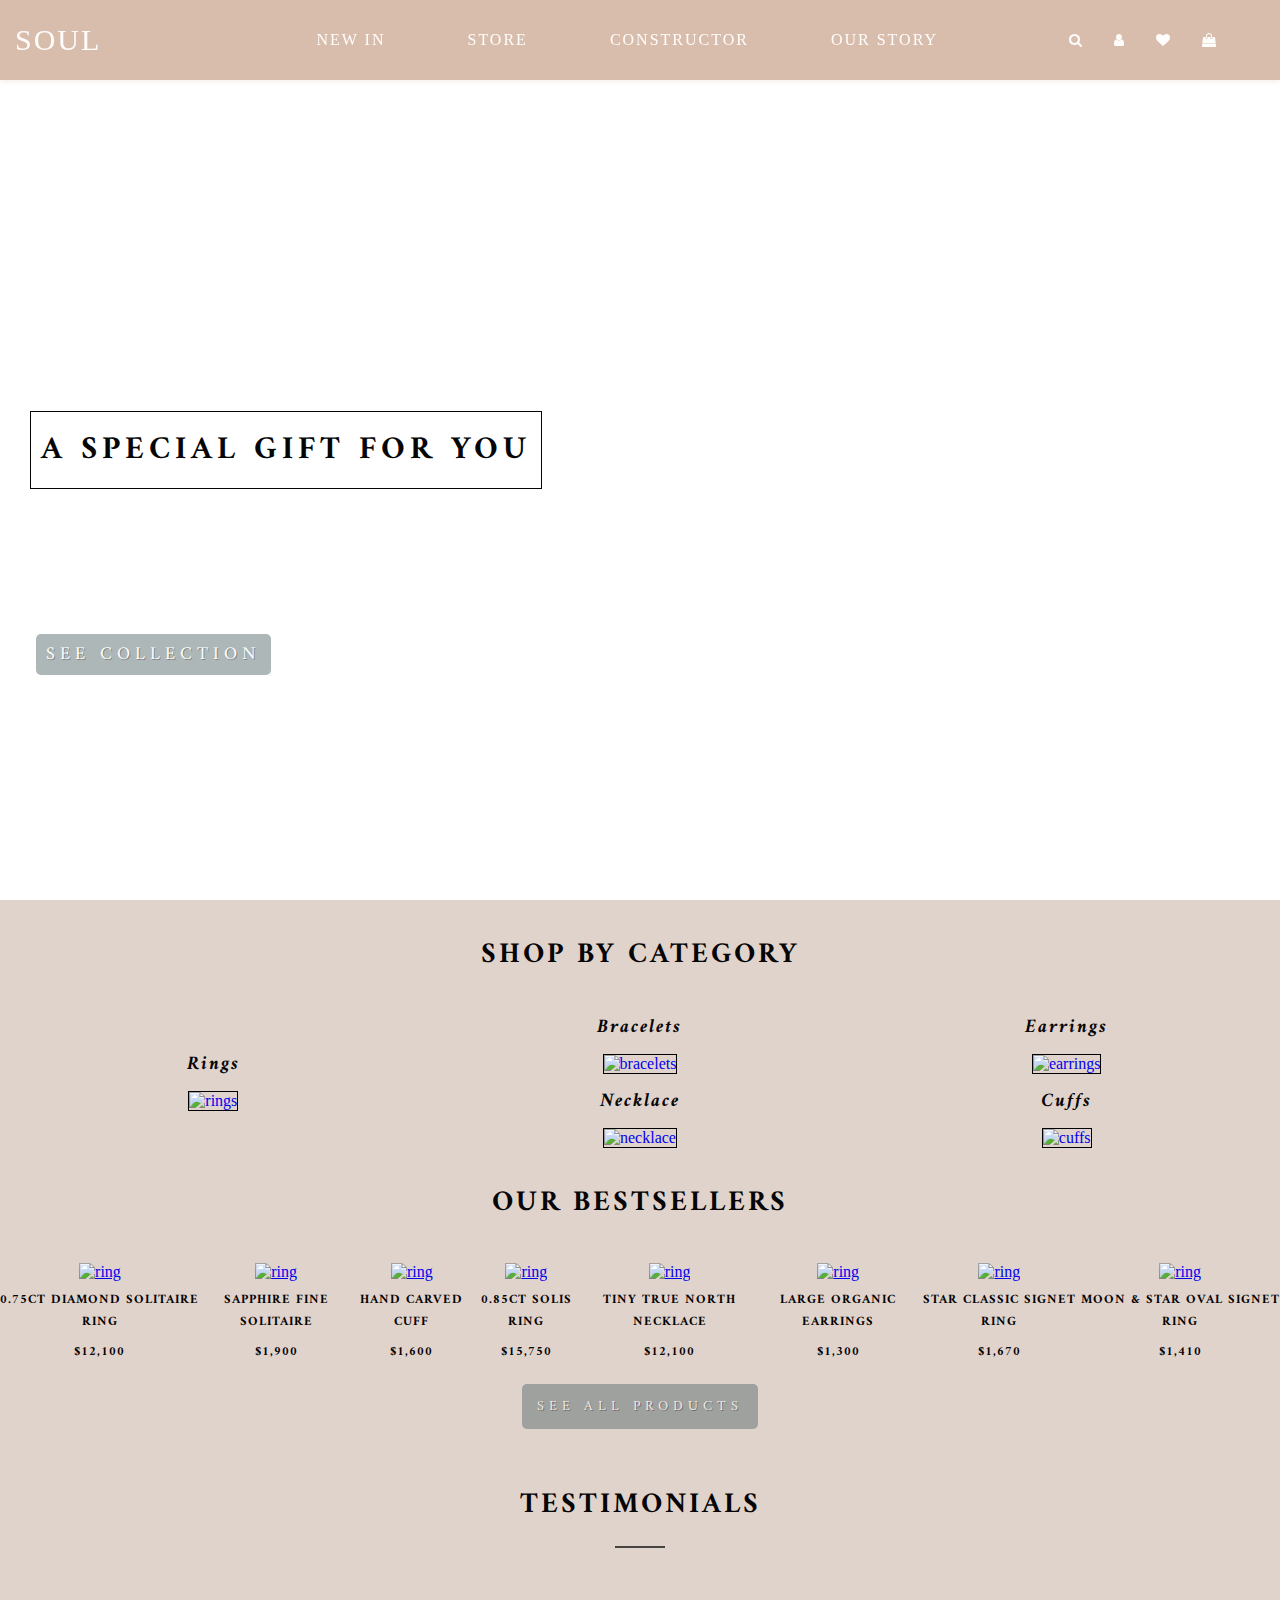
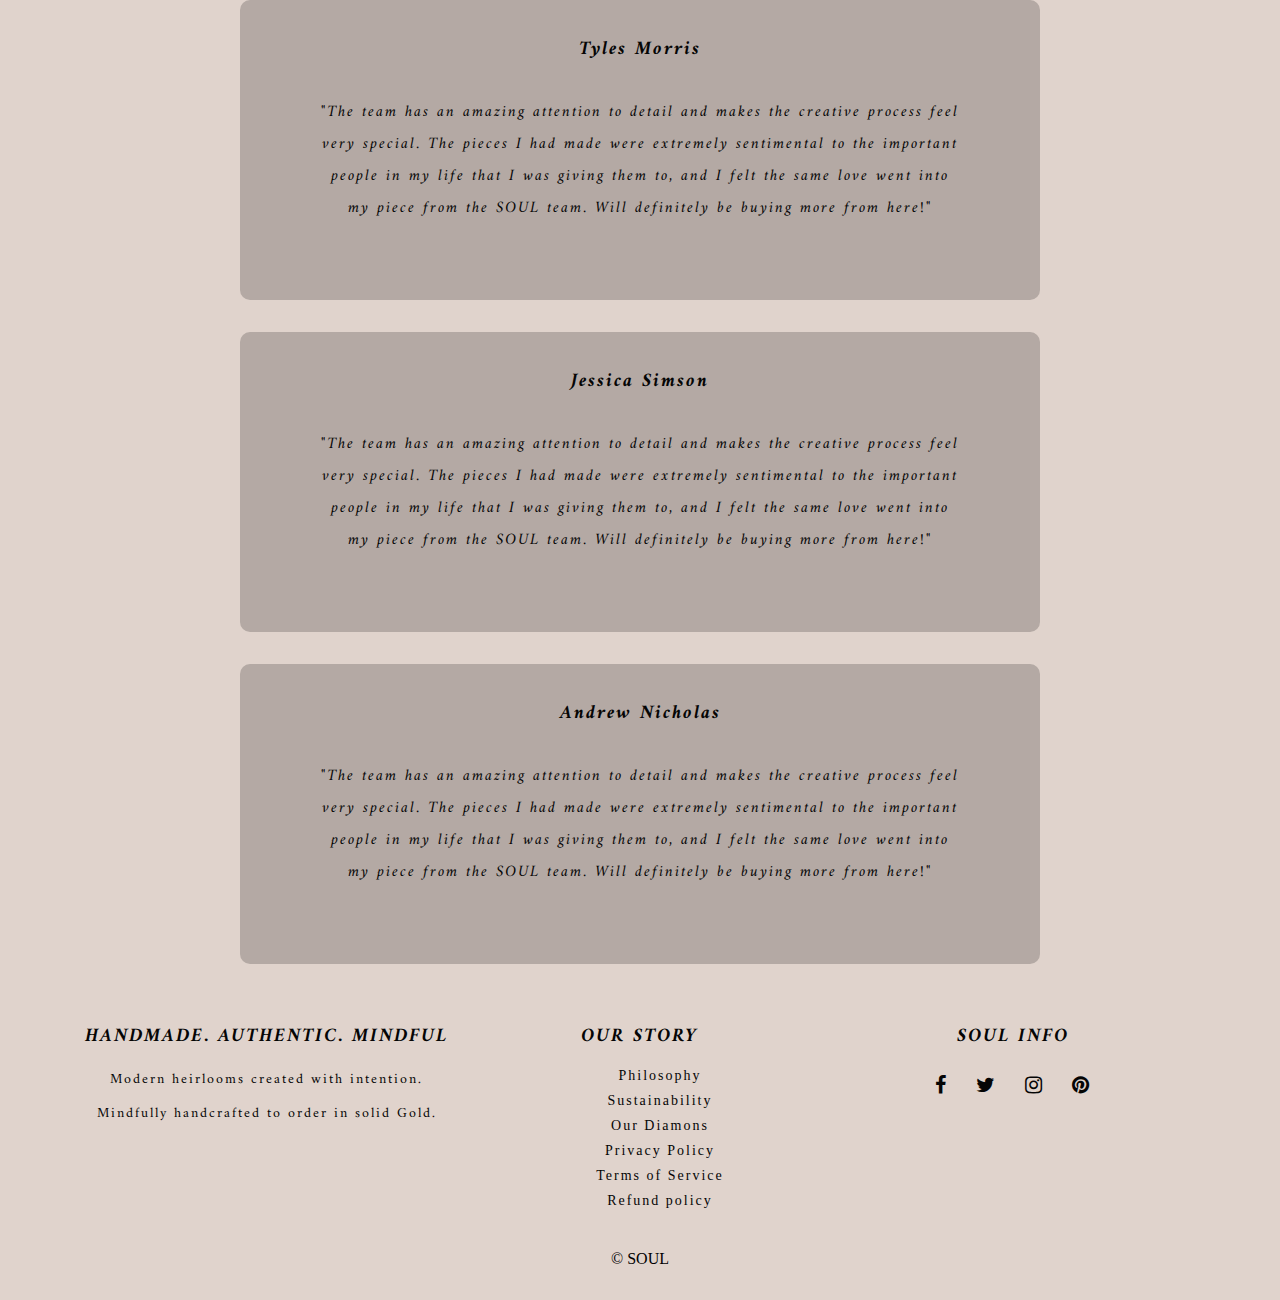
==== index.html @ 9684243c "Add files via upload" ====
<!DOCTYPE html>
<html lang="en">
  <head>
    <meta charset="UTF-8" />
    <meta http-equiv="X-UA-Compatible" content="IE=edge" />
    <meta name="viewport" content="width=device-width, initial-scale=1.0" />
    <title>Document</title>
    <link rel="stylesheet" type="text/css" href="style.css" />
    <link rel="stylesheet" href="header.css" />
    <link rel="stylesheet" href="footer.css" />
    <link
      rel="stylesheet"
      href="https://cdnjs.cloudflare.com/ajax/libs/font-awesome/4.7.0/css/font-awesome.min.css"
    />
    <link
      rel="stylesheet"
      href="OwlCarousel2-2.3.4/dist/assets/owl.carousel.css"
    />
    <link
      rel="stylesheet"
      href="OwlCarousel2-2.3.4/dist/assets/owl.theme.default.min.css"
    />
  </head>
  <body>
    <section class="hero">
      <header>
        <a href="index.html">SOUL</a>
        <button><i class="fa">&#xf0c9;</i></button>
        <nav class="navigation">
          <ul class="nav_menu">
            <li class="nav_list"><a href="#">New In</a></li>
            <li class="nav_list">
              <a href="#"
                >Store
                <ul class="dropdown">
                  <li class="nav_subitem"><a href="">Rings </a></li>
                  <li class="nav_subitem"><a href="">Bracelets</a></li>
                  <li class="nav_subitem"><a href="">Necklace </a></li>
                  <li class="nav_subitem"><a href="">Earrings </a></li>
                  <li class="nav_subitem"><a href="">Cuffs </a></li>
                </ul></a
              >
            </li>
            <li class="nav_list"><a href="#">Constructor</a></li>
            <li class="nav_list"><a href="#">Our story</a></li>
            <li class="nav_listicon">
              <a href="#"><i class="fa fa-search" aria-hidden="true"></i></a>
            </li>
            <li class="nav_listicon">
              <a href="#"><i class="fa fa-user" aria-hidden="true"></i></a>
            </li>
            <li class="nav_listicon">
              <a href="#"><i class="fa fa-heart" aria-hidden="true"></i></a>
            </li>
            <li class="nav_listicon">
              <a href="#"
                ><i class="fa fa-shopping-bag" aria-hidden="true"></i
              ></a>
            </li>
          </ul>
        </nav>
      </header>
      <div class="text-hero">
        <h1>A SPECIAL GIFT FOR YOU</h1>
        <button><a href="#">SEE COLLECTION</a></button>
      </div>
    </section>

    <section class="category">
      <h2>SHOP BY CATEGORY</h2>
      <div class="categories">
        <a href="#">
          <h3>Rings</h3>
          <img
            src="https://i.pinimg.com/564x/3f/43/e8/3f43e844814f64565794441a285ad47b.jpg"
            alt="rings"
        /></a>

        <a href="#">
          <h3>Bracelets</h3>
          <img
            src="https://i.pinimg.com/564x/14/5a/be/145abe406c112c0319a6a8e0bfc7de06.jpg"
            alt="bracelets"
        /></a>

        <a href="#">
          <h3>Earrings</h3>
          <img
            src="https://cdn.shopify.com/s/files/1/0190/1488/products/RUUSK_Small_Organic_Earrings1-19_2aff0cb2-2e10-4d49-ab4e-4bfe9fdefda8_400x.jpg?v=1572832457"
            alt="earrings"
        /></a>

        <a href="#">
          <h3>Necklace</h3>
          <img
            src="https://cdn.shopify.com/s/files/1/0190/1488/products/RUUSK-Tiny-True-North-Necklace_CrescentMoon-on4_eede2f76-393f-4910-9fc6-7e1d19c143fb_600x.jpg?v=1632186599"
            alt="necklace"
        /></a>

        <a href="#">
          <h3>Cuffs</h3>
          <img
            src="https://cdn.shopify.com/s/files/1/0190/1488/products/RUUSK-Cuff-Rose-Gold_600x.jpg?v=1648094078"
            alt="cuffs"
        /></a>
      </div>
    </section>

    <section class="our-bestsellers">
      <h2>OUR BESTSELLERS</h2>
      <div class="carousel">
        <div class="swiper-carousel">
          <div class="carousel-button-next"></div>
          <div class="carousel-button-prev"></div>
          <div class="carousel-wrapper owl-carousel2">
            <div class="carousel-slide">
              <a href="#"
                ><img
                  src="https://cdn.shopify.com/s/files/1/0190/1488/products/RUUSKDiamondPebbleRingfront-nostones_400x.jpg?v=1623906997"
                  alt="ring"
              /></a>
              <div class="product-description">
                <h4>0.75CT DIAMOND SOLITAIRE RING</h4>
                <h4>$12,100</h4>
              </div>
            </div>
            <div class="carousel-slide">
              <a href="#"
                ><img
                  src="https://cdn.shopify.com/s/files/1/0190/1488/products/RUUSKSolitaireSapphireDoubleSapphire_600x.jpg?v=1623048139"
                  alt="ring"
              /></a>
              <div class="product-description">
                <h4>SAPPHIRE FINE SOLITAIRE</h4>
                <h4>$1,900</h4>
              </div>
            </div>
            <div class="carousel-slide">
              <a href="#"
                ><img
                  src="https://cdn.shopify.com/s/files/1/0190/1488/products/cuff_and_shells_600x.jpg?v=1623902884"
                  alt="ring"
              /></a>
              <div class="product-description">
                <h4>HAND CARVED CUFF</h4>
                <h4>$1,600</h4>
              </div>
            </div>
            <div class="carousel-slide">
              <a href="#"
                ><img
                  src="https://cdn.shopify.com/s/files/1/0190/1488/products/RUUSK-Solis-Ring-5_db33181f-84f2-4957-a90b-e880664dfe1a_600x.jpg?v=1624259278"
                  alt="ring"
              /></a>
              <div class="product-description">
                <h4>0.85CT SOLIS RING</h4>
                <h4>$15,750</h4>
              </div>
            </div>
            <div class="carousel-slide">
              <a href="#"
                ><img
                  src="https://cdn.shopify.com/s/files/1/0190/1488/products/RUUSK-True-North-_-Tiny-True-North-Charm-3_600x.jpg?v=1632183216"
                  alt="ring"
              /></a>
              <div class="product-description">
                <h4>TINY TRUE NORTH NECKLACE</h4>
                <h4>$12,100</h4>
              </div>
            </div>
            <div class="carousel-slide">
              <a href="#"
                ><img
                  src="https://cdn.shopify.com/s/files/1/0190/1488/products/RUUSK_Large_Organic_earrings1-19_600x.jpg?v=1572829292"
                  alt="ring"
              /></a>
              <div class="product-description">
                <h4>LARGE ORGANIC EARRINGS</h4>
                <h4>$1,300</h4>
              </div>
            </div>
            <div class="carousel-slide">
              <a href="#"
                ><img
                  src="https://cdn.shopify.com/s/files/1/0190/1488/products/Men_sClassicSignetblackStar-setcenterDiamond_e2cba146-4c9b-4a27-8709-489b45585b5c_600x.jpg?v=1627883616"
                  alt="ring"
              /></a>
              <div class="product-description">
                <h4>STAR CLASSIC SIGNET RING</h4>
                <h4>$1,670</h4>
              </div>
            </div>
            <div class="carousel-slide">
              <a href="#"
                ><img
                  src="https://cdn.shopify.com/s/files/1/0190/1488/products/RUUSK_Moon_Stars_Signet_Ring_3_600x.jpg?v=1623046057"
                  alt="ring"
              /></a>
              <div class="product-description">
                <h4>MOON & STAR OVAL SIGNET RING</h4>
                <h4>$1,410</h4>
              </div>
            </div>
          </div>
        </div>
      </div>
      <button><a href="#">See all products</a></button>
    </section>

    <section class="testimonials">
      <div class="container">
        <h2>TESTIMONIALS</h2>
        <div class="owl-carousel owl-theme">
          <div class="testimonials-box item">
            <h3>Tyles Morris</h3>
            <p>
              "The team has an amazing attention to detail and makes the
              creative process feel very special. The pieces I had made were
              extremely sentimental to the important people in my life that I
              was giving them to, and I felt the same love went into my piece
              from the SOUL team. Will definitely be buying more from here!"
            </p>
          </div>

          <div class="testimonials-box item">
            <h3>Jessica Simson</h3>
            <p>
              "The team has an amazing attention to detail and makes the
              creative process feel very special. The pieces I had made were
              extremely sentimental to the important people in my life that I
              was giving them to, and I felt the same love went into my piece
              from the SOUL team. Will definitely be buying more from here!"
            </p>
          </div>

          <div class="testimonials-box item">
            <h3>Andrew Nicholas</h3>
            <p>
              "The team has an amazing attention to detail and makes the
              creative process feel very special. The pieces I had made were
              extremely sentimental to the important people in my life that I
              was giving them to, and I felt the same love went into my piece
              from the SOUL team. Will definitely be buying more from here!"
            </p>
          </div>
        </div>
      </div>
    </section>

    <footer>
      <section class="our-story">
        <div class="box">
          <h3>HANDMADE. AUTHENTIC. MINDFUL</h3>
          <p>Modern heirlooms created with intention.</p>
          <p>Mindfully handcrafted to order in solid Gold.</p>
        </div>

        <div class="box">
          <h3>OUR STORY</h3>
          <ul>
            <li><a href=""> Philosophy</a></li>
            <li><a href=""> Sustainability</a></li>
            <li><a href=""> Our Diamons</a></li>
            <li><a href=""> Privacy Policy</a></li>
            <li><a href=""> Terms of Service</a></li>
            <li><a href=""> Refund policy</a></li>
          </ul>
        </div>
        <div class="box soul-info">
          <h3>SOUL INFO</h3>
          <a href=""><i class="fa fa-facebook-f"></i></a>
          <a href=""><i class="fa fa-twitter"></i></a>
          <a href=""><i class="fa fa-instagram"></i></a>
          <a href=""><i class="fa fa-pinterest"></i></a>
        </div>
      </section>
      <div class="copyright">&copy; SOUL</div>
    </footer>

    <script
      src="https://code.jquery.com/jquery-3.5.1.min.js"
      integrity="sha256-9/aliU8dGd2tb6OSsuzixeV4y/faTqgFtohetphbbj0="
      crossorigin="anonymous"
    ></script>
    <script src="OwlCarousel2-2.3.4/docs/assets/vendors/jquery.min.js"></script>
    <script src="OwlCarousel2-2.3.4/dist/owl.carousel.js"></script>

    <script>
      $(".owl-carousel").owlCarousel({
        loop: true,
        margin: 10,
        nav: true,
        responsive: {
          0: {
            item: 1,
          },
        },
      });
    </script>
  </body>
</html>
---- style.css ----
@import url("https://fonts.googleapis.com/css2?family=Amiri&display=swap");
@import url("https://fonts.googleapis.com/css2?family=Poppins&display=swap");
@import url("https://fonts.googleapis.com/css2?family=Montserrat:ital,wght@0,400;0,700;1,400&display=swap");
h1 {
  font-family: "Amiri", serif;
  font-size: 2rem;
  font-weight: 700;
  color: #050505;
  text-align: center;
  letter-spacing: 5px;
  border: 1px solid #050505;
}

h2 {
  font-family: "Amiri", serif;
  font-size: 1.8rem;
  font-weight: 700;
  color: #050505;
  text-align: center;
  letter-spacing: 3px;
  padding: 30px 0 20px;
}

h3 {
  font-family: "Amiri", serif;
  font-size: 1.2rem;
  font-weight: 700;
  font-style: italic;
  color: #050505;
  text-align: center;
  margin-bottom: 30px;
  letter-spacing: 2px;
}

h4 {
  font-family: "Amiri", serif;
  font-size: 0.8rem;
  letter-spacing: 1px;
  margin-top: 8px;
}

p {
  font-family: "Amiri", serif;
  font-size: 1rem;
  font-weight: 400;
  color: #050505;
  text-align: center;
  margin-bottom: 30px;
  letter-spacing: 2px;
}

* {
  box-sizing: border-box;
  margin: 0;
}

.hero {
  background-image: url(https://i.pinimg.com/564x/8f/71/73/8f71735120af21ff5b0817058793dfa5.jpg);
  background-position: center;
  background-size: cover;
  height: 100vh;
  width: 100vw;
  position: relative;
}
.hero header {
  display: flex;
  justify-content: space-between;
  text-align: center;
  padding: 15px 15px;
  position: absolute;
  top: 0;
  width: 100%;
  z-index: 2;
}
.hero header a {
  color: #050505;
  font-size: 30px;
  font-weight: 500;
  text-decoration: none;
  letter-spacing: 2px;
}
.hero button {
  background-color: transparent;
  color: #050505;
  font-size: 24px;
  border: none;
  cursor: pointer;
}
.hero button a {
  opacity: 0.5;
  text-decoration: none;
  background-color: #5e7172;
  font-family: "Amiri", serif;
  font-size: 18px;
  text-shadow: 1px 1px #050505;
  color: #fffdfb;
  letter-spacing: 5px;
  padding: 5px 10px;
  border-radius: 5px;
  text-decoration: none;
  position: absolute;
  bottom: 25%;
  margin: 0 30px;
}
.hero button a:hover {
  background-color: #050505;
  color: #cfad99;
}
.hero h1 {
  padding: 10px;
  position: absolute;
  top: 50%;
  transform: translateY(-50%);
  margin: 0 30px;
}
.hero nav {
  display: none;
}

.category {
  width: 100vw;
  display: flex;
  flex-direction: column;
  justify-content: center;
  align-items: center;
  background-color: #e0d3cc;
  text-align: center;
}
.category .categories {
  width: 100%;
}
.category .categories a {
  text-decoration: none;
}
.category .categories img {
  height: 340px;
  width: 290px;
  border: 1px solid black;
  margin-bottom: 30px;
}

.our-bestsellers {
  background-color: #e0d3cc;
  text-align: center;
  width: 100vw;
}
.our-bestsellers h2 {
  padding-top: 0;
  margin-bottom: 15px;
}
.our-bestsellers .carousel-wrapper {
  position: revert;
  display: flex;
  justify-content: flex-start;
  align-items: center;
  text-align: center;
  width: 100vw;
  overflow: hidden;
}
.our-bestsellers .carousel-slide img {
  height: 250px;
  margin: 0 15px;
}
.our-bestsellers button {
  background-color: transparent;
  border: 0;
  margin: 30px 0;
}
.our-bestsellers button a {
  opacity: 0.5;
  text-decoration: none;
  text-transform: uppercase;
  background-color: #5e7172;
  font-family: "Amiri", serif;
  font-size: 14px;
  text-shadow: 1px 1px #050505;
  color: #fffdfb;
  letter-spacing: 5px;
  padding: 10px 15px;
  border-radius: 5px;
  transition: all 400ms linear;
}
.our-bestsellers button a:hover {
  background-color: #050505;
  color: #cfad99;
}

.testimonials {
  display: none;
  background-color: #e0d3cc;
  width: 100vw;
}
.testimonials .container {
  max-width: 1100vw;
  margin: 0 auto;
  padding: 0 3rem;
}
.testimonials .container .testimonials-box {
  position: relative;
  z-index: 1;
  max-width: 800px;
  min-height: 300px;
  margin: 2rem auto 0 auto;
}
.testimonials .container .testimonials-box h3 {
  padding-top: 2rem;
}
.testimonials .container .testimonials-box p {
  color: #050505;
  font-style: oblique;
  font-size: 1rem;
  line-height: 2rem;
  width: 80%;
  margin: auto;
  text-align: center;
  padding-bottom: 15px;
}
.testimonials .container .testimonials-box::before {
  content: "";
  position: absolute;
  width: 100%;
  height: 100%;
  background: #050505;
  opacity: 0.2;
  z-index: -1;
  border-radius: 10px;
}
.testimonials .container h2::after {
  content: "";
  display: block;
  margin: 0 auto;
  margin-top: 1rem;
  width: 50px;
  background: #050505;
  opacity: 0.7;
  height: 2px;
}

footer {
  background-color: #e0d3cc;
  text-align: center;
  margin: 0;
  padding: 30px;
  line-height: 22px;
  width: 100vw;
}
footer .our-story {
  display: block;
}
footer .our-story .box .fa-facebook-f,
footer .our-story .box .fa-twitter,
footer .our-story .box .fa-instagram,
footer .our-story .box .fa-pinterest {
  margin: 12px;
  font-size: 20px;
}
footer .our-story ul li {
  list-style-type: none;
}
footer .our-story a {
  font-size: 14px;
  letter-spacing: 2px;
  text-decoration: none;
}
footer h3 {
  margin-bottom: 15px;
}
footer p {
  font-size: 14px;
  letter-spacing: 2px;
  margin: 0;
  padding: 5px;
}
footer a {
  color: #050505;
}
footer div {
  padding-top: 30px;
}

@media screen and (min-width: 640px) {
  .hero {
    background-size: contain;
  }
  .category .categories {
    display: flex;
    justify-content: space-evenly;
    align-items: center;
    flex-wrap: wrap;
    background-size: cover;
  }
  footer .our-story {
    display: grid;
    grid-template-columns: repeat(2, 1fr);
    grid-template-rows: 2;
    height: 300px;
    width: auto;
    line-height: 24px;
  }
  footer .our-story .box {
    margin-bottom: 24px;
  }
  footer .our-story .soul-info {
    line-height: 24px;
    text-align: center;
    grid-column-start: 1;
    grid-column-end: 3;
  }
  footer .copyright {
    margin-top: 24px;
  }
}
@media screen and (min-width: 640px) and (min-width: 727px) {
  .our-bestsellers .carousel-wrapper .carousel-slide img {
    width: 300px;
    height: 300px;
  }
}
@media screen and (min-width: 640px) and (min-width: 760px) {
  .category .categories {
    display: grid;
    grid-template-columns: repeat(2, 1fr);
  }
  .category .categories a:nth-of-type(5) {
    grid-column-start: 1;
    grid-column-end: 3;
  }
}
@media screen and (min-width: 640px) and (min-width: 940px) {
  .hero header {
    position: fixed;
    width: 100%;
    background: #cfad99;
    opacity: 0.8;
    box-shadow: 0 0 7px rgb(243, 219, 219);
    display: contents;
    color: #050505;
    display: flex;
    justify-content: space-between;
    align-items: center;
  }
  .hero header a {
    color: #fffdfb;
  }
  .hero header .navigation {
    display: contents;
    position: fixed;
    width: 100%;
    background: #cfad99;
    opacity: 0.8;
    box-shadow: 0 0 7px rgb(243, 219, 219);
  }
  .hero header .navigation .nav_menu {
    display: flex;
    justify-content: space-evenly;
    align-items: center;
    margin: 0 2rem;
  }
  .hero header .navigation .nav_menu .nav_listicon {
    list-style: none;
    margin-right: auto;
    cursor: pointer;
  }
  .hero header .navigation .nav_menu .nav_listicon a {
    color: #fffdfb;
    font-size: 14px;
    font-weight: 500;
    text-transform: uppercase;
    text-decoration: none;
    letter-spacing: 2px;
    margin: 15px;
  }
  .hero header .navigation .nav_menu .nav_list {
    list-style: none;
    margin-right: auto;
    -webkit-margin-start: 50px;
            margin-inline-start: 50px;
    cursor: pointer;
    position: relative;
    padding: 1rem 1rem;
  }
  .hero header .navigation .nav_menu .nav_list:nth-child(4) {
    margin-right: 100px;
  }
  .hero header .navigation .nav_menu .nav_list:hover ul, .hero header .navigation .nav_menu .nav_list:focus ul {
    opacity: 1;
    visibility: visible;
  }
  .hero header .navigation .nav_menu .nav_list a {
    color: #fffdfb;
    font-size: 16px;
    font-weight: 500;
    text-transform: uppercase;
    text-decoration: none;
    letter-spacing: 2px;
  }
  .hero header .navigation .nav_menu .nav_list .dropdown {
    position: absolute;
    top: 4rem;
    left: -1rem;
    background-color: transparent;
    border-radius: 15px;
    display: flex;
    flex-direction: column;
    gap: 0.5rem;
    opacity: 0;
    visibility: hidden;
    transition: opacity 300ms ease-in-out;
    padding: 0px;
  }
  .hero header .navigation .nav_menu .nav_list .dropdown .nav_subitem {
    list-style: none;
    padding-left: 2rem;
  }
  .hero header .navigation .nav_menu .nav_list .dropdown .nav_subitem a {
    color: #fffdfb;
    font-size: 16px;
    font-weight: 500;
    text-transform: capitalize;
    text-decoration: none;
    text-shadow: 0.5px 1px #050505;
  }
}
@media screen and (min-width: 640px) {
  .category .categories {
    grid-template-columns: repeat(3, 1fr);
  }
  .category .categories a:nth-of-type(1) {
    grid-row-start: 1;
    grid-row-end: 3;
  }
  .category .categories a:nth-of-type(5) {
    grid-row-start: 2;
    grid-column-start: 3;
  }
  .category .categories img {
    margin: 0;
  }
  .category .categories h3 {
    margin: 10px;
  }
}
@media screen and (min-width: 640px) {
  .testimonials {
    display: list-item;
  }
}
@media screen and (min-width: 640px) {
  .our-bestsellers h2 {
    padding-top: 30px;
  }
}
@media screen and (min-width: 640px) {
  footer .our-story {
    display: grid;
    grid-template-columns: repeat(3, 1fr);
    height: 200px;
    padding: 0 50px;
  }
  footer .our-story .soul-info {
    line-height: 24px;
    text-align: center;
    grid-column-start: 3;
    padding-top: 30;
    margin-bottom: 24;
  }
}/*# sourceMappingURL=style.css.map */
---- header.css ----
@import url("https://fonts.googleapis.com/css2?family=Amiri&display=swap");
@import url("https://fonts.googleapis.com/css2?family=Poppins&display=swap");
@import url("https://fonts.googleapis.com/css2?family=Montserrat:ital,wght@0,400;0,700;1,400&display=swap");
h1 {
  font-family: "Amiri", serif;
  font-size: 2rem;
  font-weight: 700;
  color: #050505;
  text-align: center;
  letter-spacing: 5px;
  border: 1px solid #050505;
}

h2 {
  font-family: "Amiri", serif;
  font-size: 1.8rem;
  font-weight: 700;
  color: #050505;
  text-align: center;
  letter-spacing: 3px;
  padding: 30px 0 20px;
}

h3 {
  font-family: "Amiri", serif;
  font-size: 1.2rem;
  font-weight: 700;
  font-style: italic;
  color: #050505;
  text-align: center;
  margin-bottom: 30px;
  letter-spacing: 2px;
}

h4 {
  font-family: "Amiri", serif;
  font-size: 0.8rem;
  letter-spacing: 1px;
  margin-top: 8px;
}

p {
  font-family: "Amiri", serif;
  font-size: 1rem;
  font-weight: 400;
  color: #050505;
  text-align: center;
  margin-bottom: 30px;
  letter-spacing: 2px;
}

* {
  box-sizing: border-box;
  margin: 0;
}

.hero {
  background-image: url(https://i.pinimg.com/564x/8f/71/73/8f71735120af21ff5b0817058793dfa5.jpg);
  background-position: center;
  background-size: cover;
  height: 100vh;
  width: 100vw;
  position: relative;
}
.hero header {
  display: flex;
  justify-content: space-between;
  text-align: center;
  padding: 15px 15px;
}
.hero header a {
  color: #050505;
  font-size: 30px;
  font-weight: 500;
  text-decoration: none;
  letter-spacing: 2px;
}
.hero button {
  background-color: transparent;
  color: #050505;
  font-size: 24px;
  border: none;
  cursor: pointer;
}
.hero button a {
  opacity: 0.5;
  text-decoration: none;
  background-color: #5e7172;
  font-family: "Amiri", serif;
  font-size: 18px;
  text-shadow: 1px 1px #050505;
  color: #fffdfb;
  letter-spacing: 5px;
  padding: 5px 10px;
  border-radius: 5px;
  text-decoration: none;
  position: absolute;
  bottom: 25%;
  margin: 0 30px;
}
.hero button a:hover {
  background-color: #050505;
  color: #cfad99;
}
.hero h1 {
  padding: 10px;
  position: absolute;
  top: 50%;
  transform: translateY(-50%);
  margin: 0 30px;
  border: 1px solid #050505;
}
.hero nav {
  display: none;
}

@media screen and (min-width: 640px) {
  .hero {
    background-size: contain;
  }
  .hero header {
    position: fixed;
    width: 100%;
    background: #cfad99;
    opacity: 0.8;
    box-shadow: 0 0 7px rgb(243, 219, 219);
  }
}
@media screen and (min-width: 940px) {
  .hero header {
    position: fixed;
    width: 100%;
    background: #cfad99;
    opacity: 0.8;
    box-shadow: 0 0 7px rgb(243, 219, 219);
    display: contents;
    color: #050505;
    display: flex;
    justify-content: space-between;
    align-items: center;
  }
  .hero header a {
    color: #fffdfb;
  }
  .hero header button {
    display: none;
  }
  .hero header .navigation {
    display: contents;
    position: fixed;
    width: 100%;
    background: #cfad99;
    opacity: 0.8;
    box-shadow: 0 0 7px rgb(243, 219, 219);
  }
  .hero header .navigation .nav_menu {
    display: flex;
    justify-content: space-evenly;
    align-items: center;
    margin: 0 2rem;
  }
  .hero header .navigation .nav_menu .nav_listicon {
    list-style: none;
    margin-right: auto;
    cursor: pointer;
  }
  .hero header .navigation .nav_menu .nav_listicon a {
    color: #fffdfb;
    font-size: 14px;
    font-weight: 500;
    text-transform: uppercase;
    text-decoration: none;
    letter-spacing: 2px;
    margin: 15px;
  }
  .hero header .navigation .nav_menu .nav_list {
    list-style: none;
    margin-right: auto;
    -webkit-margin-start: 50px;
            margin-inline-start: 50px;
    cursor: pointer;
    position: relative;
    padding: 1rem 1rem;
  }
  .hero header .navigation .nav_menu .nav_list:nth-child(4) {
    margin-right: 100px;
  }
  .hero header .navigation .nav_menu .nav_list:hover ul, .hero header .navigation .nav_menu .nav_list:focus ul {
    opacity: 1;
    visibility: visible;
  }
  .hero header .navigation .nav_menu .nav_list a {
    color: #fffdfb;
    font-size: 16px;
    font-weight: 500;
    text-transform: uppercase;
    text-decoration: none;
    letter-spacing: 2px;
  }
  .hero header .navigation .nav_menu .nav_list .dropdown {
    position: absolute;
    top: 4rem;
    left: -1rem;
    background-color: transparent;
    border-radius: 15px;
    display: flex;
    flex-direction: column;
    gap: 0.5rem;
    opacity: 0;
    visibility: hidden;
    transition: opacity 300ms ease-in-out;
    padding: 0px;
  }
  .hero header .navigation .nav_menu .nav_list .dropdown .nav_subitem {
    list-style: none;
    padding-left: 2rem;
  }
  .hero header .navigation .nav_menu .nav_list .dropdown .nav_subitem a {
    color: #fffdfb;
    font-size: 16px;
    font-weight: 500;
    text-transform: capitalize;
    text-decoration: none;
    text-shadow: 0.5px 1px #050505;
  }
}/*# sourceMappingURL=header.css.map */
---- footer.css ----
@import url("https://fonts.googleapis.com/css2?family=Amiri&display=swap");
@import url("https://fonts.googleapis.com/css2?family=Poppins&display=swap");
@import url("https://fonts.googleapis.com/css2?family=Montserrat:ital,wght@0,400;0,700;1,400&display=swap");
h1 {
  font-family: "Amiri", serif;
  font-size: 2rem;
  font-weight: 700;
  color: #050505;
  text-align: center;
  letter-spacing: 5px;
  border: 1px solid #050505;
}

h2 {
  font-family: "Amiri", serif;
  font-size: 1.8rem;
  font-weight: 700;
  color: #050505;
  text-align: center;
  letter-spacing: 3px;
  padding: 30px 0 20px;
}

h3 {
  font-family: "Amiri", serif;
  font-size: 1.2rem;
  font-weight: 700;
  font-style: italic;
  color: #050505;
  text-align: center;
  margin-bottom: 30px;
  letter-spacing: 2px;
}

h4 {
  font-family: "Amiri", serif;
  font-size: 0.8rem;
  letter-spacing: 1px;
  margin-top: 8px;
}

p {
  font-family: "Amiri", serif;
  font-size: 1rem;
  font-weight: 400;
  color: #050505;
  text-align: center;
  margin-bottom: 30px;
  letter-spacing: 2px;
}

* {
  box-sizing: border-box;
  margin: 0;
}

footer {
  background-color: #e0d3cc;
  text-align: center;
  margin: 0;
  padding: 30px;
  line-height: 22px;
}
footer .our-story {
  display: block;
}
footer .our-story .box .fa-facebook-f,
footer .our-story .box .fa-twitter,
footer .our-story .box .fa-instagram,
footer .our-story .box .fa-pinterest {
  margin: 12px;
  font-size: 20px;
}
footer .our-story ul li {
  list-style-type: none;
}
footer .our-story a {
  font-size: 14px;
  letter-spacing: 2px;
  text-decoration: none;
}
footer h3 {
  margin-bottom: 15px;
}
footer p {
  font-size: 14px;
  letter-spacing: 2px;
  margin: 0;
  padding: 5px;
}
footer a {
  color: #050505;
}
footer div {
  padding-top: 30px;
}

@media screen and (min-width: 640px) {
  footer .our-story {
    display: grid;
    grid-template-columns: repeat(2, 1fr);
    grid-template-rows: 2;
    height: 300px;
    width: auto;
    line-height: 24px;
  }
  footer .our-story .box {
    margin-bottom: 24px;
  }
  footer .our-story .soul-info {
    line-height: 24px;
    text-align: center;
    grid-column-start: 1;
    grid-column-end: 3;
  }
}
footer .copyright {
  margin-top: 24px;
}

@media screen and (min-width: 940px) {
  footer .our-story {
    display: grid;
    grid-template-columns: repeat(3, 1fr);
    height: 200px;
    padding: 0 50px;
  }
  footer .our-story .soul-info {
    line-height: 24px;
    text-align: center;
    grid-column-start: 3;
    padding-top: 30;
    margin-bottom: 24;
  }
}/*# sourceMappingURL=footer.css.map */
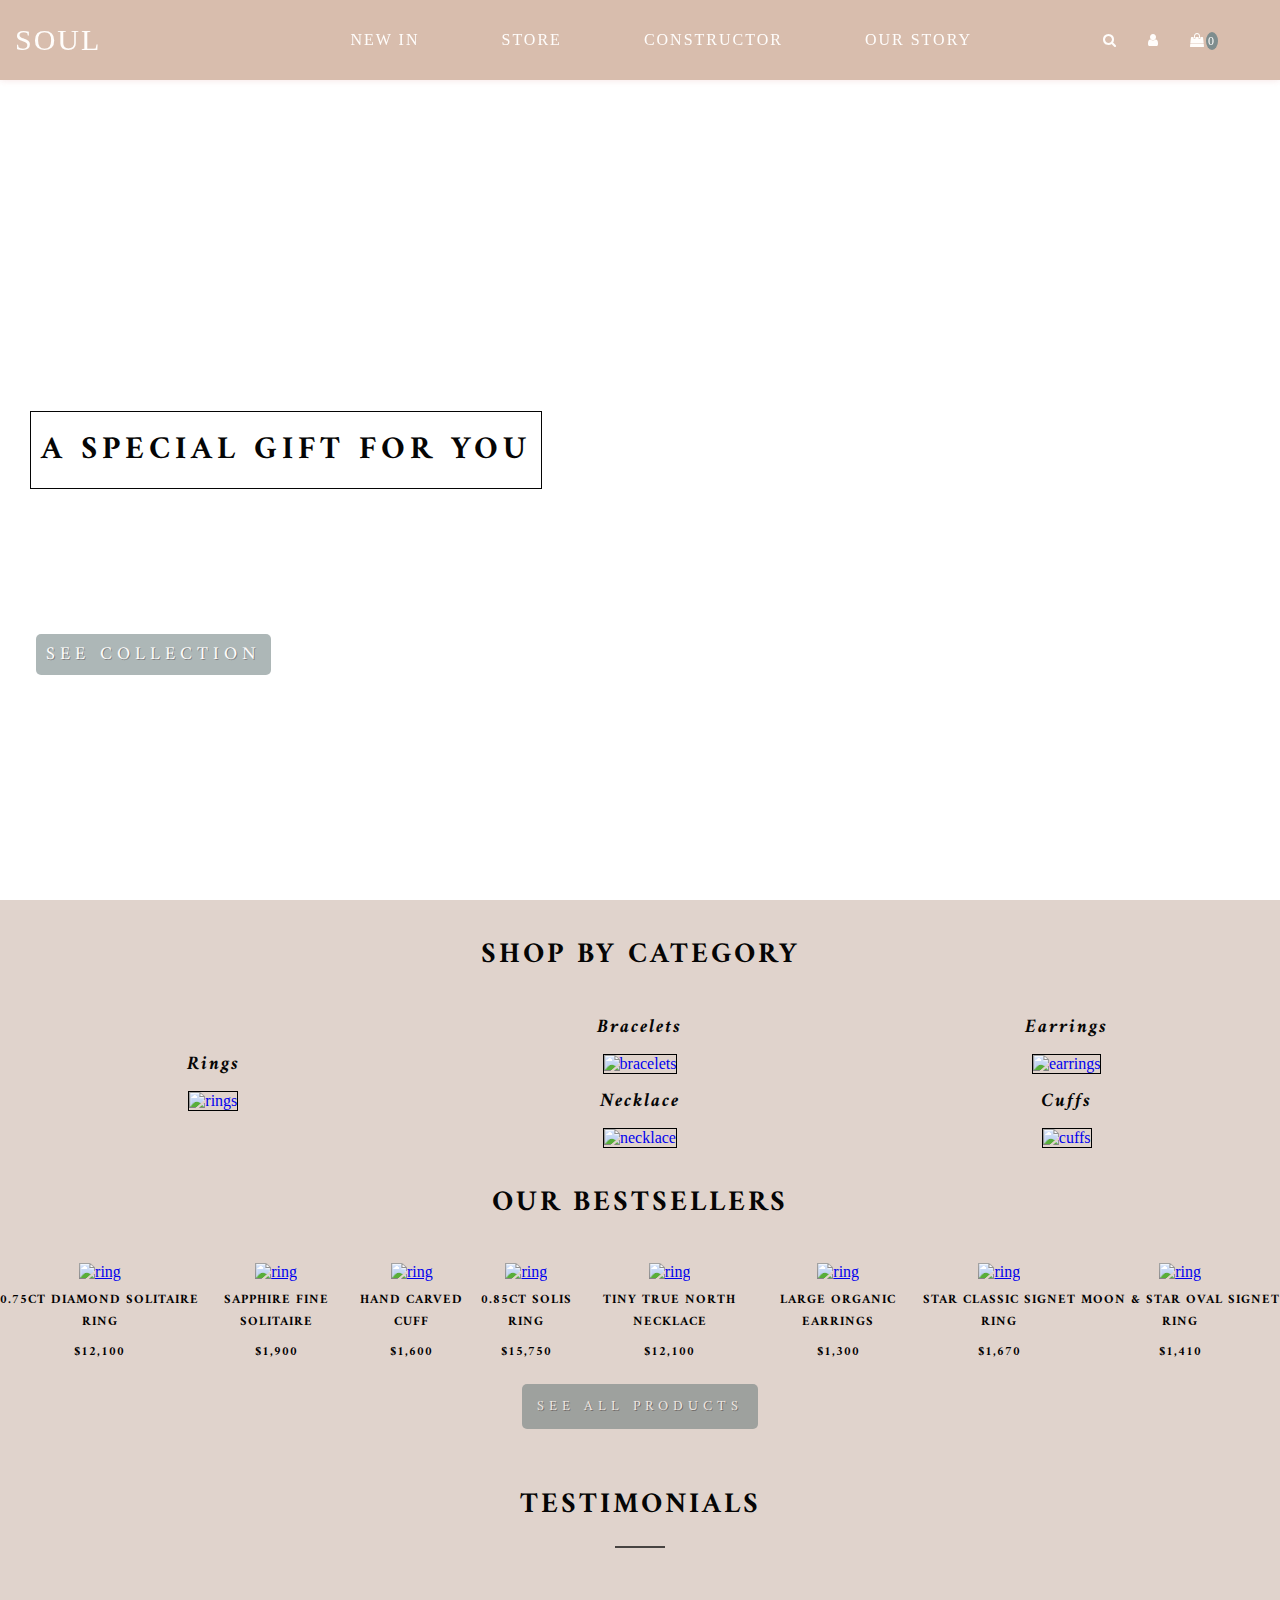
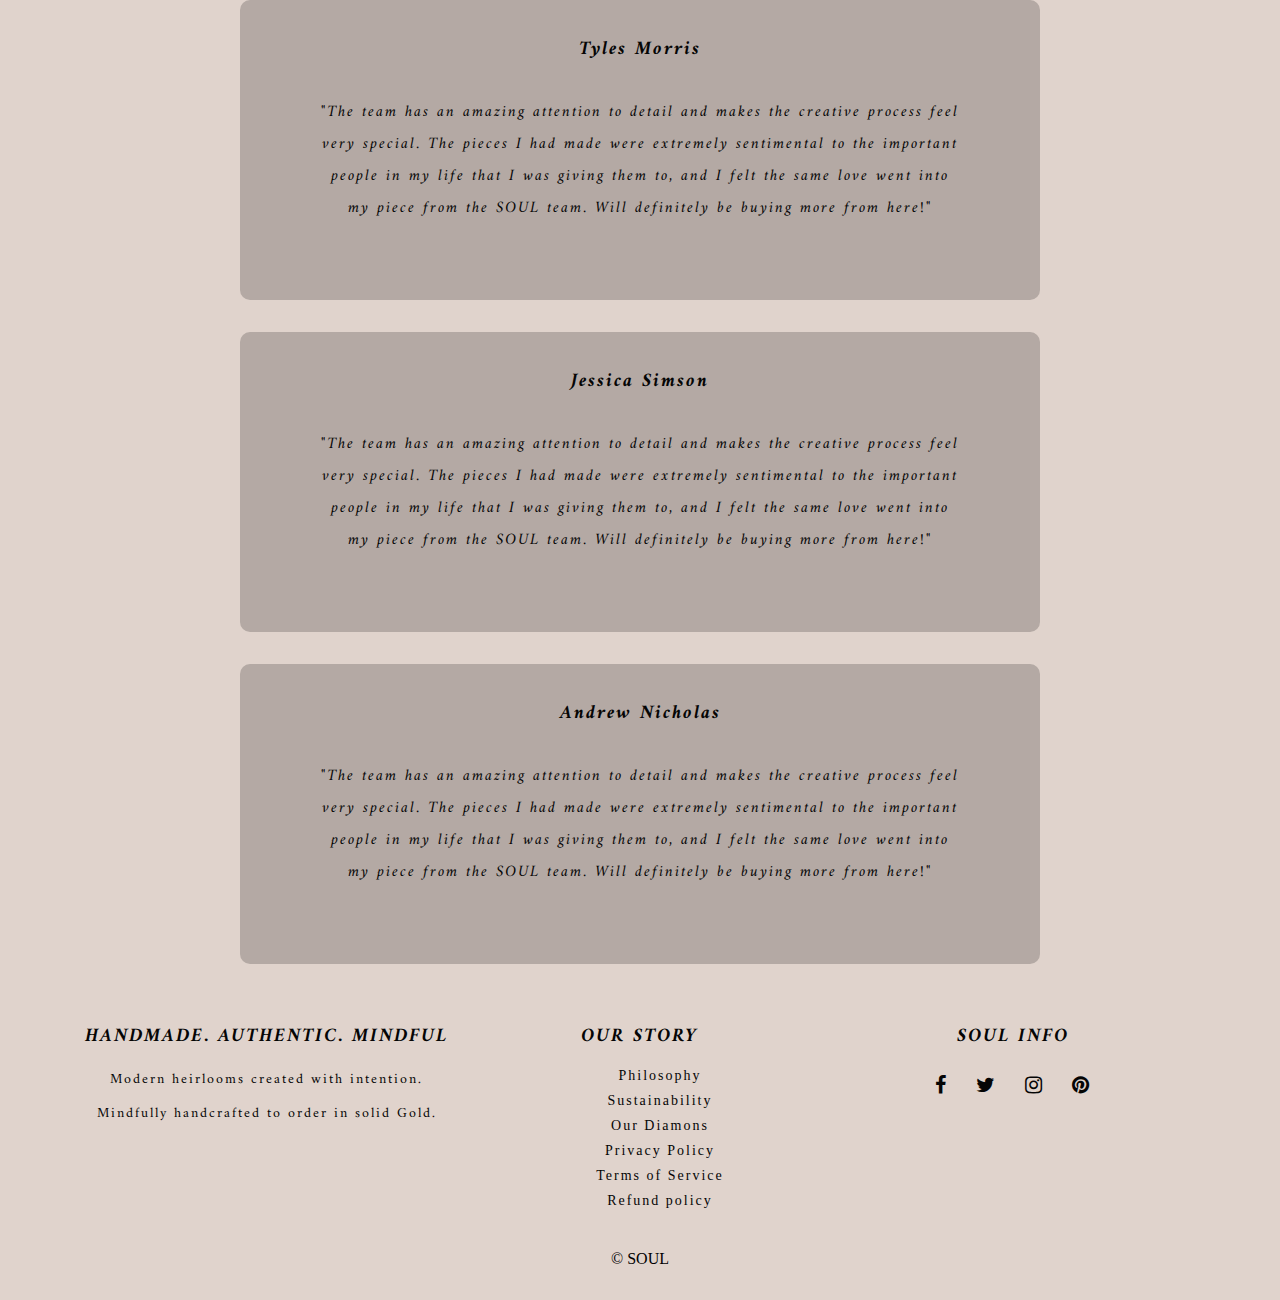
==== commit 10d41ab0: "Add files via upload" ====
--- a/index.html
+++ b/index.html
@@ -25,12 +25,14 @@
     <section class="hero">
       <header>
         <a href="index.html">SOUL</a>
-        <button><i class="fa">&#xf0c9;</i></button>
+        <button><i class="fa hamburger">&#xf0c9;</i></button>
         <nav class="navigation">
           <ul class="nav_menu">
-            <li class="nav_list"><a href="#">New In</a></li>
             <li class="nav_list">
-              <a href="#"
+              <a href="/pages/catalog-products.html">New In</a>
+            </li>
+            <li class="nav_list">
+              <a href="/pages/catalog-products.html"
                 >Store
                 <ul class="dropdown">
                   <li class="nav_subitem"><a href="">Rings </a></li>
@@ -50,19 +52,19 @@
               <a href="#"><i class="fa fa-user" aria-hidden="true"></i></a>
             </li>
             <li class="nav_listicon">
-              <a href="#"><i class="fa fa-heart" aria-hidden="true"></i></a>
-            </li>
-            <li class="nav_listicon">
-              <a href="#"
-                ><i class="fa fa-shopping-bag" aria-hidden="true"></i
-              ></a>
+              <a href="#">
+                <i class="fa fa-shopping-bag" aria-hidden="true"></i
+                ><span class="product-counter">0</span></a
+              >
             </li>
           </ul>
         </nav>
       </header>
       <div class="text-hero">
         <h1>A SPECIAL GIFT FOR YOU</h1>
-        <button><a href="#">SEE COLLECTION</a></button>
+        <button>
+          <a href="./pages/catalog-products.html">SEE COLLECTION</a>
+        </button>
       </div>
     </section>
 
@@ -112,7 +114,7 @@
         <div class="swiper-carousel">
           <div class="carousel-button-next"></div>
           <div class="carousel-button-prev"></div>
-          <div class="carousel-wrapper owl-carousel2">
+          <div class="carousel-wrapper owl-carousel">
             <div class="carousel-slide">
               <a href="#"
                 ><img
@@ -204,7 +206,9 @@
           </div>
         </div>
       </div>
-      <button><a href="#">See all products</a></button>
+      <button>
+        <a href="./pages/catalog-products.html">See all products</a>
+      </button>
     </section>
 
     <section class="testimonials">
@@ -297,5 +301,6 @@
         },
       });
     </script>
+    <script src="index.js"></script>
   </body>
 </html>
--- a/header.css
+++ b/header.css
@@ -67,6 +67,10 @@
   justify-content: space-between;
   text-align: center;
   padding: 15px 15px;
+  position: absolute;
+  top: 0;
+  width: 100%;
+  z-index: 9;
 }
 .hero header a {
   color: #050505;
@@ -223,4 +227,22 @@
     text-decoration: none;
     text-shadow: 0.5px 1px #050505;
   }
+}
+.add-to-cart {
+  text-transform: uppercase;
+  background-color: #e0d3cc;
+  padding: 7px;
+  border-radius: 5px;
+}
+
+.add-to-cart:hover {
+  background-color: rgba(94, 113, 114, 0.8);
+  color: #e0d3cc;
+}
+
+.product-counter {
+  font-size: 12px;
+  background-color: #5e7172;
+  border-radius: 50%;
+  padding: 2px;
 }/*# sourceMappingURL=header.css.map */